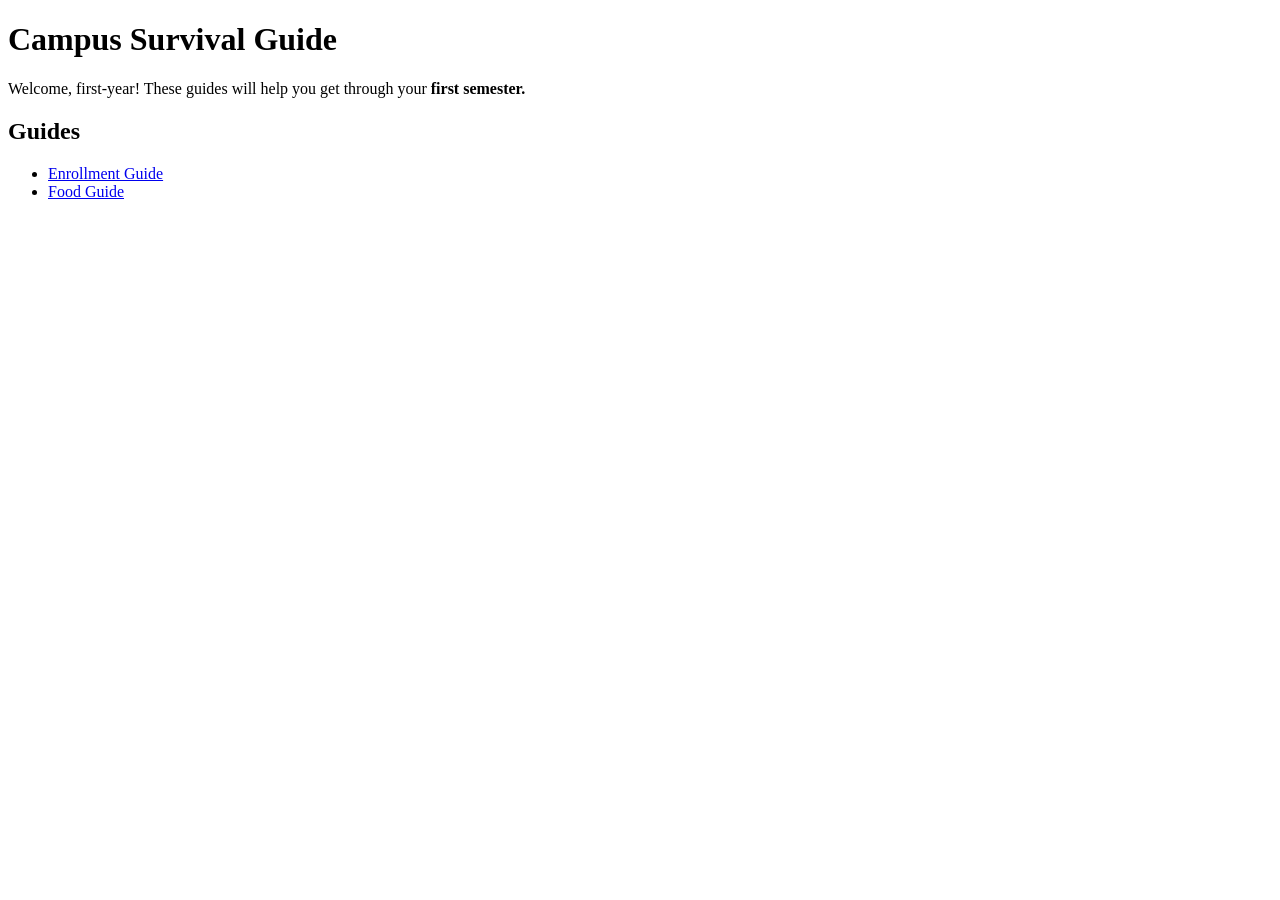
==== index.html @ e421a0db "Initial commit" ====
<!doctype html>
<html lang="en">
  <head>
    <meta charset="UTF-8" />
    <meta name="viewport" content="width=device-width, initial-scale=1.0" />
    <title>Campus Survival Guide</title>
  </head>
  <body>
    <h1>Campus Survival Guide</h1>
    <p>
      Welcome, first-year! These guides will help you get through your
      <strong>first semester.</strong>
    </p>
    <h2>Guides</h2>
    <ul>
      <li><a href="guides/enrollment.html">Enrollment Guide</a></li>
      <li><a href="guides/food.html">Food Guide</a></li>
    </ul>
  </body>
</html>
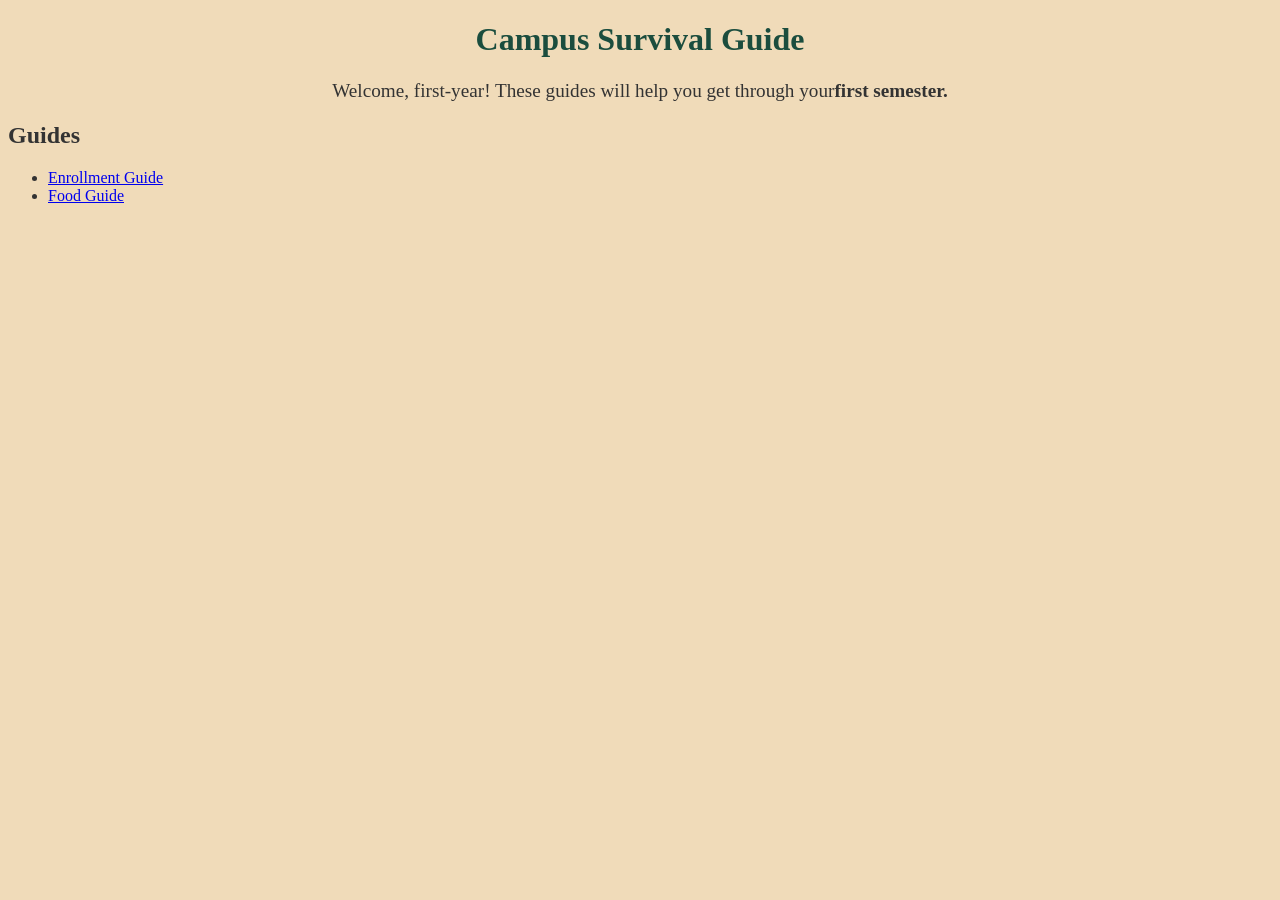
==== commit 3e2f062b: "add styling" ====
--- a/index.html
+++ b/index.html
@@ -4,12 +4,14 @@
     <meta charset="UTF-8" />
     <meta name="viewport" content="width=device-width, initial-scale=1.0" />
     <title>Campus Survival Guide</title>
+    <link rel="stylesheet" href="styles.css" />
   </head>
   <body>
     <h1>Campus Survival Guide</h1>
-    <p>
-      Welcome, first-year! These guides will help you get through your
-      <strong>first semester.</strong>
+    <p class="intro">
+      Welcome, first-year! These guides will help you get through your<strong
+        >first semester.</strong
+      >
     </p>
     <h2>Guides</h2>
     <ul>
--- a/styles.css
+++ b/styles.css
@@ -0,0 +1,29 @@
+body {
+    font-family: 'times new roman', timesserif;
+    color: #333333;
+    background-color: #f0dbb9;
+
+}
+
+h1, h1 {
+    color: #1B4D3E;
+}
+
+h1 {
+    text-align: center;
+}
+    
+.intro {
+    font-size: 1.2em;
+    text-align: center;
+    margin-bottom: 20px;
+}
+
+.tip {
+    font-style: italic;
+    color: #b75b05;
+}
+
+img {
+    border: 4px solid #51fdca;
+}
